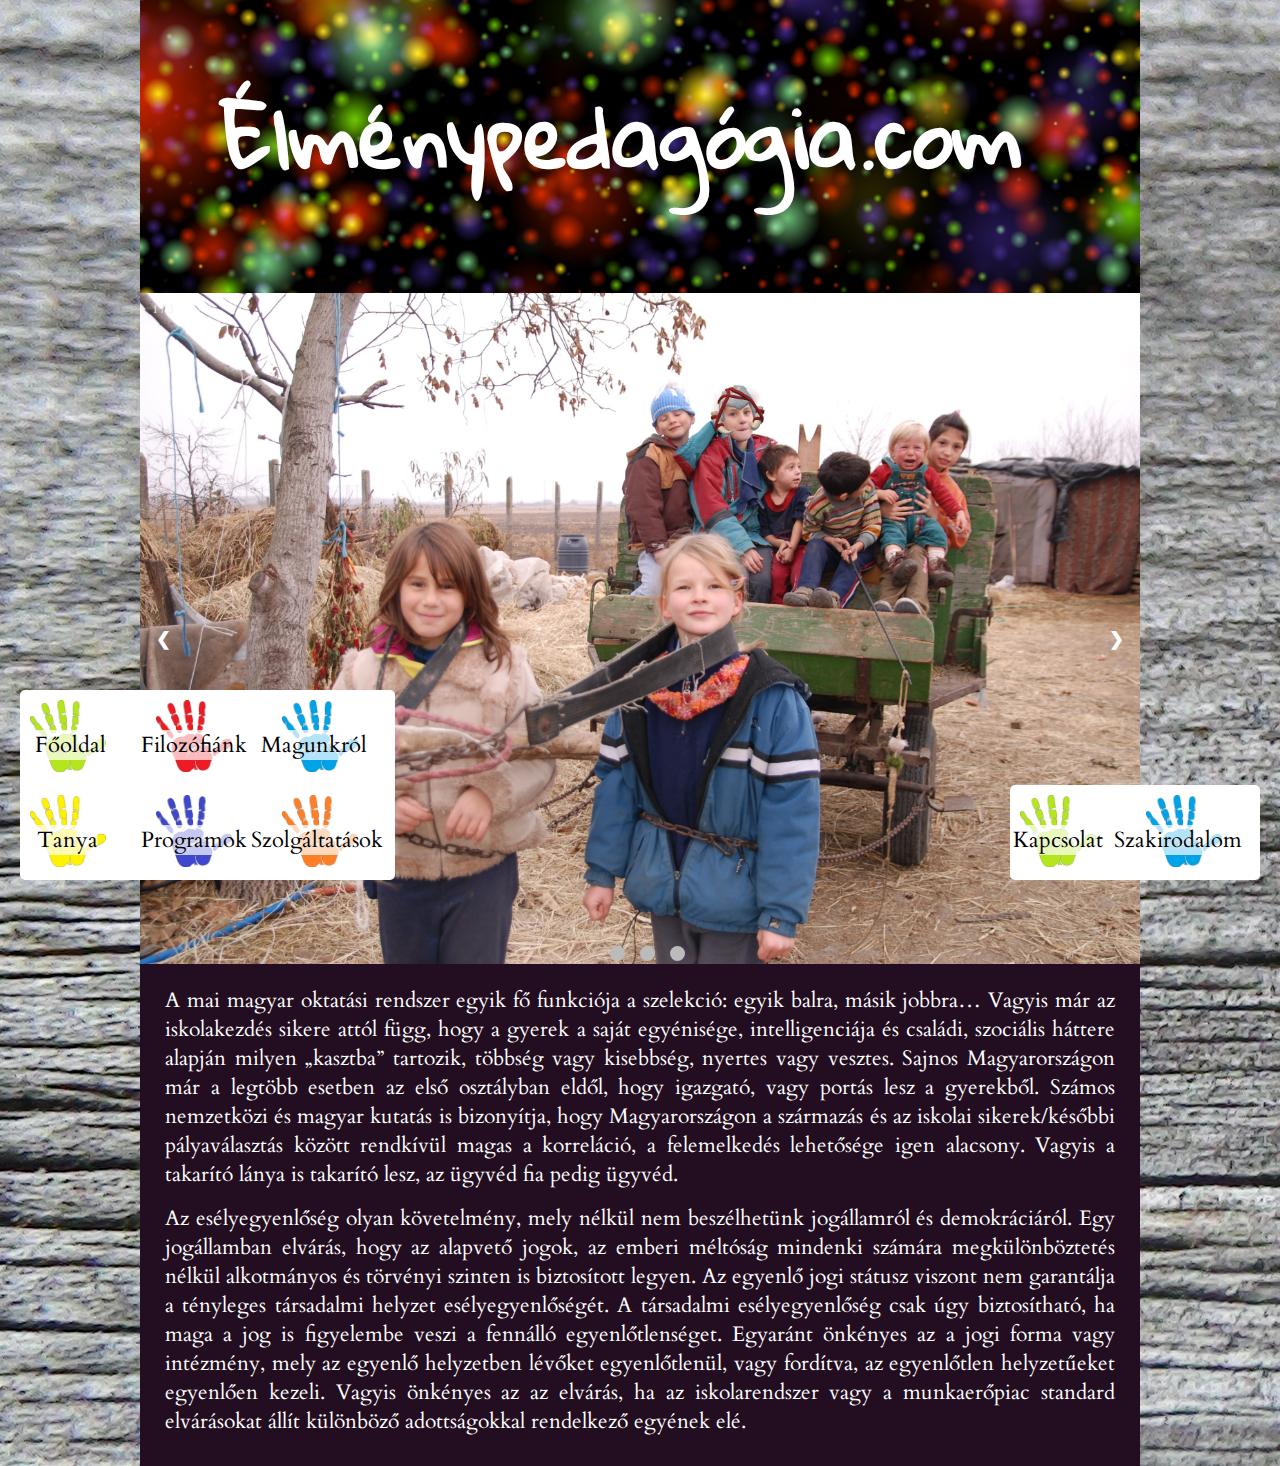
==== esely.html @ 4d8102fb "Initial commit" ====
<!DOCTYPE html>
<html lang="hu">
<head>
  <meta charset="UTF-8">
  <meta name="viewport" content="width=device-width, initial-scale=1.0">

  <title>Élménypedagógia.com || Esélyegyenlőség</title>

  <link rel="stylesheet" href="css/style.css">
  <link href="https://fonts.googleapis.com/css?family=Cardo" rel="stylesheet">
  <link href="https://fonts.googleapis.com/css?family=Gloria+Hallelujah" rel="stylesheet">
  <link href="https://fonts.googleapis.com/css?family=Love+Ya+Like+A+Sister" rel="stylesheet">
  <script src="JavaScript/script.js"></script>

  <!-- Navigation menu normal-->
 <nav class="navBig">
   <div class="navDiv navLeft">
       <div class="container">
       <img id="main" class="navImage" src="images/handLightGreen.png">
        <a class="navLink" id="mainPage" href="index.html">Főoldal</a>
       <img class="navImage" src="images/handRed.png">
       <a class="navLink" id="filozofiaLink" href="filozofiank.html">Filozófiánk</a>
       <img id="blueUpTo" class="navImage"  src="images/handBlue.png">
        <a class="navLink" id="magunkrolLink" href="magunkrol.html">Magunkról</a>
       <img class="navImage bottom first" src="images/handYellow.png">
         <a class="navLink" id="tanyaLink" href="tanya.html">Tanya</a>
       <img class="navImage bottom" src="images/handPurple.png">
         <a class="navLink" id="programLink" href="programok.html">Programok</a>
       <img class="navImage bottom" src="images/handOrange.png">
         <a class="navLink" id="szolgLink" href="szolgaltatas.html">Szolgáltatások</a>
       <div class="navDiv navRight">
          <div class="container">
            <img id="main" class="navImage navImgLeft" src="images/handLightGreen.png">
               <a class="navLink" id="szakLink" href="szak.html">Szakirodalom</a>
            <img id="blueUpTo" class="navImage navImgLeft" src="images/handBlue.png">
               <a class="navLink" id="kapcsLink" href="kapcsolat.html">Kapcsolat</a>
          </div>
       </div>
   </div>
 </nav>
</head>

 <body>

   <div class="wrapper">


 <h1 class="titleGH">Élménypedagógia.com</h1>
 <img id="headerImage" src="images/header.jpg" alt="Header">

 <div id="bodyWrapper">

 <!-- Slideshow container -->
<div class="slideshow-container topMarginNull">

  <!-- Images-->
    <div class="mySlides fade">
    <div class="numbertext">1 / 3</div>
    <img src="images/esely/esely1.jpg" style="width: 100%">
    <div class="text"></div>
  </div>

  <div class="mySlides fade hide">
    <div class="numbertext">2 / 3</div>
    <img src="images/esely/esely2.jpg" style="width:100%">
    <div class="text"></div>
  </div>

  <div class="mySlides fade hide">
    <div class="numbertext">3 / 3</div>
    <img src="images/esely/esely4.jpg" style="width:100%">
    <div class="text"></div>
  </div>

  <!-- Next and previous buttons -->
  <a class="prev" onclick="plusSlides(-1)">&#10094;</a>
  <a class="next" onclick="plusSlides(1)">&#10095;</a>
</div>
<br>

<!-- The dots/circles -->
<div class="dotDiv" style="text-align:center;">
  <span class="dot" onclick="currentSlide(1)" style="margin-left: -30px;"></span>
  <span class="dot" onclick="currentSlide(2)" style="margin-left: 0"></span>
  <span class="dot" onclick="currentSlide(3)"style="margin-left: 30px"></span>
</div>

<p style="margin-top: 40px">
  A mai magyar oktatási rendszer egyik fő funkciója a szelekció: egyik balra, másik jobbra… Vagyis már az iskolakezdés sikere attól függ, hogy a gyerek a saját egyénisége, intelligenciája és családi, szociális háttere alapján milyen „kasztba” tartozik, többség vagy kisebbség, nyertes vagy vesztes. Sajnos Magyarországon már a legtöbb esetben az első osztályban eldől, hogy igazgató, vagy portás lesz a gyerekből. Számos nemzetközi és magyar kutatás is bizonyítja, hogy Magyarországon a származás és az iskolai sikerek/későbbi pályaválasztás között rendkívül magas a korreláció, a felemelkedés lehetősége igen alacsony. Vagyis a takarító lánya is takarító lesz, az ügyvéd fia pedig ügyvéd.
</p>

  <p>
    Az esélyegyenlőség olyan követelmény, mely nélkül nem beszélhetünk jogállamról és demokráciáról. Egy jogállamban elvárás, hogy az alapvető jogok, az emberi méltóság mindenki számára megkülönböztetés nélkül alkotmányos és törvényi szinten is biztosított legyen. Az egyenlő jogi státusz viszont nem garantálja a tényleges társadalmi helyzet esélyegyenlőségét. A társadalmi esélyegyenlőség csak úgy biztosítható, ha maga a jog is figyelembe veszi a fennálló egyenlőtlenséget. Egyaránt önkényes az a jogi forma vagy intézmény, mely az egyenlő helyzetben lévőket egyenlőtlenül, vagy fordítva, az egyenlőtlen helyzetűeket egyenlően kezeli. Vagyis önkényes az az elvárás, ha az iskolarendszer vagy a munkaerőpiac standard elvárásokat állít különböző adottságokkal rendelkező egyének elé.
  </p>

  </div>
  </div>
 </body>
</html>
---- css/style.css ----
* {box-sizing:border-box}

/* Global properties */
body{
  color: white;
  background-image: url("../images/wood.jpg");
  background-repeat: repeat;
  font-size: 21px;
  margin: 0;
  font-family: 'Cardo', serif;
}

h1 {
  font-family: 'Love Ya Like A Sister', cursive;
}

button {
    background: none;
    font-family: 'Love Ya Like A Sister', cursive;
    font-size: 120%;
    color: lightgreen;
    border: none;
    padding: 15px 32px;
    text-align: center;
    text-decoration: none;
    display: inline-block;
    font-size: 25px;
}

 section {
   padding: 1%;
   background: #351431;/* #7a4344; */
   color: #fff;
   font-size: 22px;
 }

 hr {
   margin-top: 100px;
 }

 li {
   margin-left: 60px;
   margin-bottom: 10px;
   margin-right: 30px;
   text-align: justify;
 }

.wrapper {
  z-index: -1;
  max-width: 1000px;
  margin: auto;
}

.h1_fullImage {
  text-align: center;
  font-family: 'Gloria Hallelujah', cursive;
  font-size: 60px;
  margin: -10px auto 0 auto;
  padding-bottom: 3px;
  background: #cfd11a;
}

#bodyWrapperWW {
  max-width: 1000px;
  margin: auto;
}

#bodyWrapper {
  background: #230d20;
  padding: 15px 0 15px 0;
  max-width: 1000px;
  margin: auto;
}

.marginDiv {
  height: 25px;
}

@media only screen and (min-width: 999px) {

  .navSmall {
    display: none;
  }

  .navBig {
    display: block;
  }

  #headerImage {
    display: block;
    max-width: 1000px;
    margin-top: 0;
    position: relative;
  }

.titleGH {
  max-width: 434px;
  margin: 45px 0px 0px 70px;
  background: rgba(122, 0, 25, 0);
  padding: 10px;
  border-radius: 10px;
  z-index: 2;
  position: absolute;
  text-align: center;
  font-family: 'Gloria Hallelujah', cursive;
  font-size: 80px;
}

.container {
  margin-top: 100px;
  margin-left: 40px;
  position: relative;
  text-align: center;
  height: auto;
  display: inline;
}

.navImage {
  display: inline-block;
  width: 76px;
  float: left;
  margin-left: 50px;
}

#blueUpTo{
    margin-top: -29px;
}


.bottom {
  width: 76px;
  float: left;
  margin-top: 23px;
}

.first {
  margin-left: 0;
}

#main {
  margin-left: 0px;
}

.navDiv {
  position: fixed;
  margin: 20px;
  z-index: 2;
  background: white;
  padding: 10px;
  border-radius: 5px;
  bottom: 0;
  top: auto;
}

.navLeft {
  left: 0;
  width: 375px;
  height: 190px;
}

.navRight {
  right: 0;
  width: 250px;
  height: 95px;
}

.navLink {
position: absolute;
margin-top: 45px;
background: rgba(255, 255, 255, 0.7);
text-decoration: none;
color: black;
transform: translate(-50%, -50%);
padding: 0;
font-weight: 400;
font-size: 22px;
}


#magunkrolLink {
  margin-left: 42px;
}

#mainPage {
  margin-left: -202px;
}

#filozofiaLink {
  margin-left: -78px;
}

#tanyaLink {
  margin-left: -205px;
  margin-top: 140px;
}

#programLink {
  margin-left: -78px;
  margin-top: 140px;
}

#szolgLink {
  margin-left: 45px;
  margin-top: 140px;
}

#kapcsLink {
  margin-left: -135px
}

#szakLink {
  margin-left: -15px;
}
}
/* Slideshow container
.titleGH {
  width: 434px;
  margin: 45px 0px 0px 70px;
  background: rgba(122, 0, 25, 0);
  padding: 10px;
  border-radius: 10px;
  z-index: 2;
  position: absolute;
  text-align: center;
  font-family: 'Gloria Hallelujah', cursive;
  font-size: 80px;
}*/

.slideshow-container {
  z-index: 0;
  max-width: 100%;
position: relative;
  margin: auto;
}

.topMarginNull {
  margin-top: -15px;
}

.hide {
  display: none;
}

/* Next & previous buttons */
.prev, .next {
  cursor: pointer;
  position: absolute;
  top: 50%;
  width: auto;
  margin-top: -22px;
  padding: 16px;
  color: white;
  font-weight: bold;
  font-size: 18px;
  transition: 0.6s ease;
  border-radius: 0 3px 3px 0;
}

/* Position the "next button" to the right */
.next {
  right: 0;
  border-radius: 3px 0 0 3px;
}

/* On hover, add a black background color with a little bit see-through */
.prev:hover, .next:hover {
  background-color: rgba(0,0,0,0.8);
}

/* Caption text */
.text {
  color: #f2f2f2;
  font-size: 15px;
  padding: 8px 12px;
  position: absolute;
  bottom: 8px;
  width: 100%;
  text-align: center;
}

/* Number text (1/3 etc) */
.numbertext {
  color: #f2f2f2;
  font-size: 12px;
  padding: 8px 12px;
  position: absolute;
  top: 0;
}

/* The dots/bullets/indicators */
.dot {
  position: absolute;
  z-index: 2;
  cursor: pointer;
  height: 15px;
  width: 15px;
  margin: 0 2px;
  background-color: #bbb;
  border-radius: 50%;
  display: inline-block;
  transition: background-color 0.6s ease;
}

.dotDiv {
  margin-top: -55px;
  text-align: center;
}


.two {
  margin-left:30px;
}

.three {
  margin-left: 30px;
}

.active, .dot:hover {
  background-color: #717171;
}

/* Fading animation */
.fade {
  -webkit-animation-name: fade;
  -webkit-animation-duration: 1.5s;
  animation-name: fade;
  animation-duration: 1.5s;
}

/*#FmainPage {
  margin-left: -290px;
}

#FfilozofiaLink {
  margin-left: -162px;
}

#FtanyaLink {
  margin-left: -292px;
  margin-top: 135px;
}

#FprogramLink {
  margin-left: -160px;
  margin-top: 135px;
}

#FszolgLink {
  margin-left: -37px;
  margin-top: 135px;
}
*/
/* Bemutató */

#bemutato {
  text-align: center;
  color: white;
  max-width: 1000px;
  margin: auto;
  margin-top: 5%;
}

/* Magunkrol */
.portfolio {
  color: white;
  max-width: 900px;
  text-align: center;
  display: inline-block;
  margin-top: 10%;
}

.intro {
  max-width: 900px;
  text-align: justify;
}


#contPort {
  width: 100%;
}

#show {
  display: none;
  text-align: justify;
}

#vb {
  margin-bottom: 10%;
}

/* FILOZÓFIA */
.sectionFil {
  text-align: center;
  margin: 10px auto;
  z-index: -1;
}



p {
  text-align: justify;
  width: 95%;
  margin: 15px auto;
}

.floatImgP {
  height: 340px;
  display: inline-block;
}

.right {
  float: right;
  margin: 0 50px 0 40px;
}

.left {
  float: left;
  margin: 0 40px 0 50px;
}

.outLi {
    font-size: 26px;
    margin-bottom: 100px;
}

.inLi {
    margin-left: -40px;
    list-style-type: none;
    font-size: 21px;
    margin-top: 15px;
}

.inlineImg {
  width: 100%
}

.roomName {
  font-size: 40px;
  text-align: center;
  font-style: italic;
}

.intextLink {
  text-decoration: none;
  color: lightgreen;
  padding: 20px;
  padding-left: 10px;
}

.intextLink:hover {
  color: red;
  text-decoration: underline;
}
/* Animation */

@-webkit-keyframes fade {
  from {opacity: .4}
  to {opacity: 1}
}

@keyframes fade {
  from {opacity: .4}
  to {opacity: 1}
}

@media screen and (min--moz-device-pixel-ratio:0) {

  #magunkrolLink {
    margin-left: -80px
  }

  #mainPage {
    margin-left: -330px
  }

  #filozofiaLink {
    margin-left: -202px;
  }

  #tanyaLink {
    margin-left: -332px;
    margin-top: 135px;
  }

  #programLink {
    margin-left: -200px;
    margin-top: 135px;
  }

  #szolgLink {
    margin-left: -77px;
    margin-top: 135px;
  }

  .bottom {
    margin-top: 20px;
  }

  #blueUpTo {
    margin-top: 0;
  }

}


  @media only screen and (max-width: 1000px) {

    .navBig {
      display: none;
    }

    .navSmall {
       z-index: 1;
      display: block;
    }
  /* Navigation */
  .titleGH {
    width: 100%;
    padding: 60px 0 40px;
    font-size: 80px;
    margin-bottom: -20px;
    text-align: center;
    background: #CC6322;
    margin: 0;
  }



  #headerImage {
    display: none;
  }


  nav {
    display: block;
    background: #63A375;
    position: fixed;
    top: 0;
    height: 50px;
    padding-right: 10px;
  }

  nav a {
    color: #fff;
    text-decoration: none;
    display: block;
    padding: 14px 20px 14px 2px;
    border-top: 1px dashed rgba(255,255,255,.2);
  }

  nav label {
      z-index: 2;
      padding: 11px 0 0 25px;
      display: block;
      background: url(../images/menu.svg) no-repeat 0 14px;
      background-size: 20px;
  }

  nav label div {
    background: #63A375;
    display: none;
    margin-top: 10px;
    margin-right: 0;

  }

  nav label input:checked ~ div{
    z-index: 2;
    display: block;
  }

  nav label input:checked, nav{
    padding-right: 0;
  }

  input {
    display: none;
  }

  .h1_fullImage {
    display: none;
}

@media only screen and (max-width: 892px){
  .titleGH {
    font-size: 60px;
  }
}

@media only screen and (max-width: 800px){
  .slideshow-container {
    display: none;
  }

  .dotDiv {
    display: none;
  }

  .floatImgP {
    display: block;
    text-align: center;
  }
  .right {
    float: none;
    margin: auto;
  }

  .left {
    float: none;
    margin: auto;
  }
}

@media only screen and (max-width: 610px){
  .titleGH {
    font-size: 40px;
  }
}

@media only screen and (max-height: 530px){
  nav a {
    padding: 5px 20px 5px 2px;
  }
}

@media only screen and (max-width: 530px){
.floatImgP {
  max-width: 100%;
  height: auto;
  }
}
@media only screen and (max-height: 385px){
  body {
    font-size: 18px;
  }
  nav a {
    font-size: 15px;
    padding: 3px 20px 3px 2px;
  }
}

@media only screen and (max-width: 420px){
  .titleGH {
    font-size: 28px;
  }
  body {
    font-size: 16px;
  }
}

@media only screen and (max-width: 300px){
  .floatImgP {
    display: none;
  }

  .titleGH {
    display: none;
  }
}
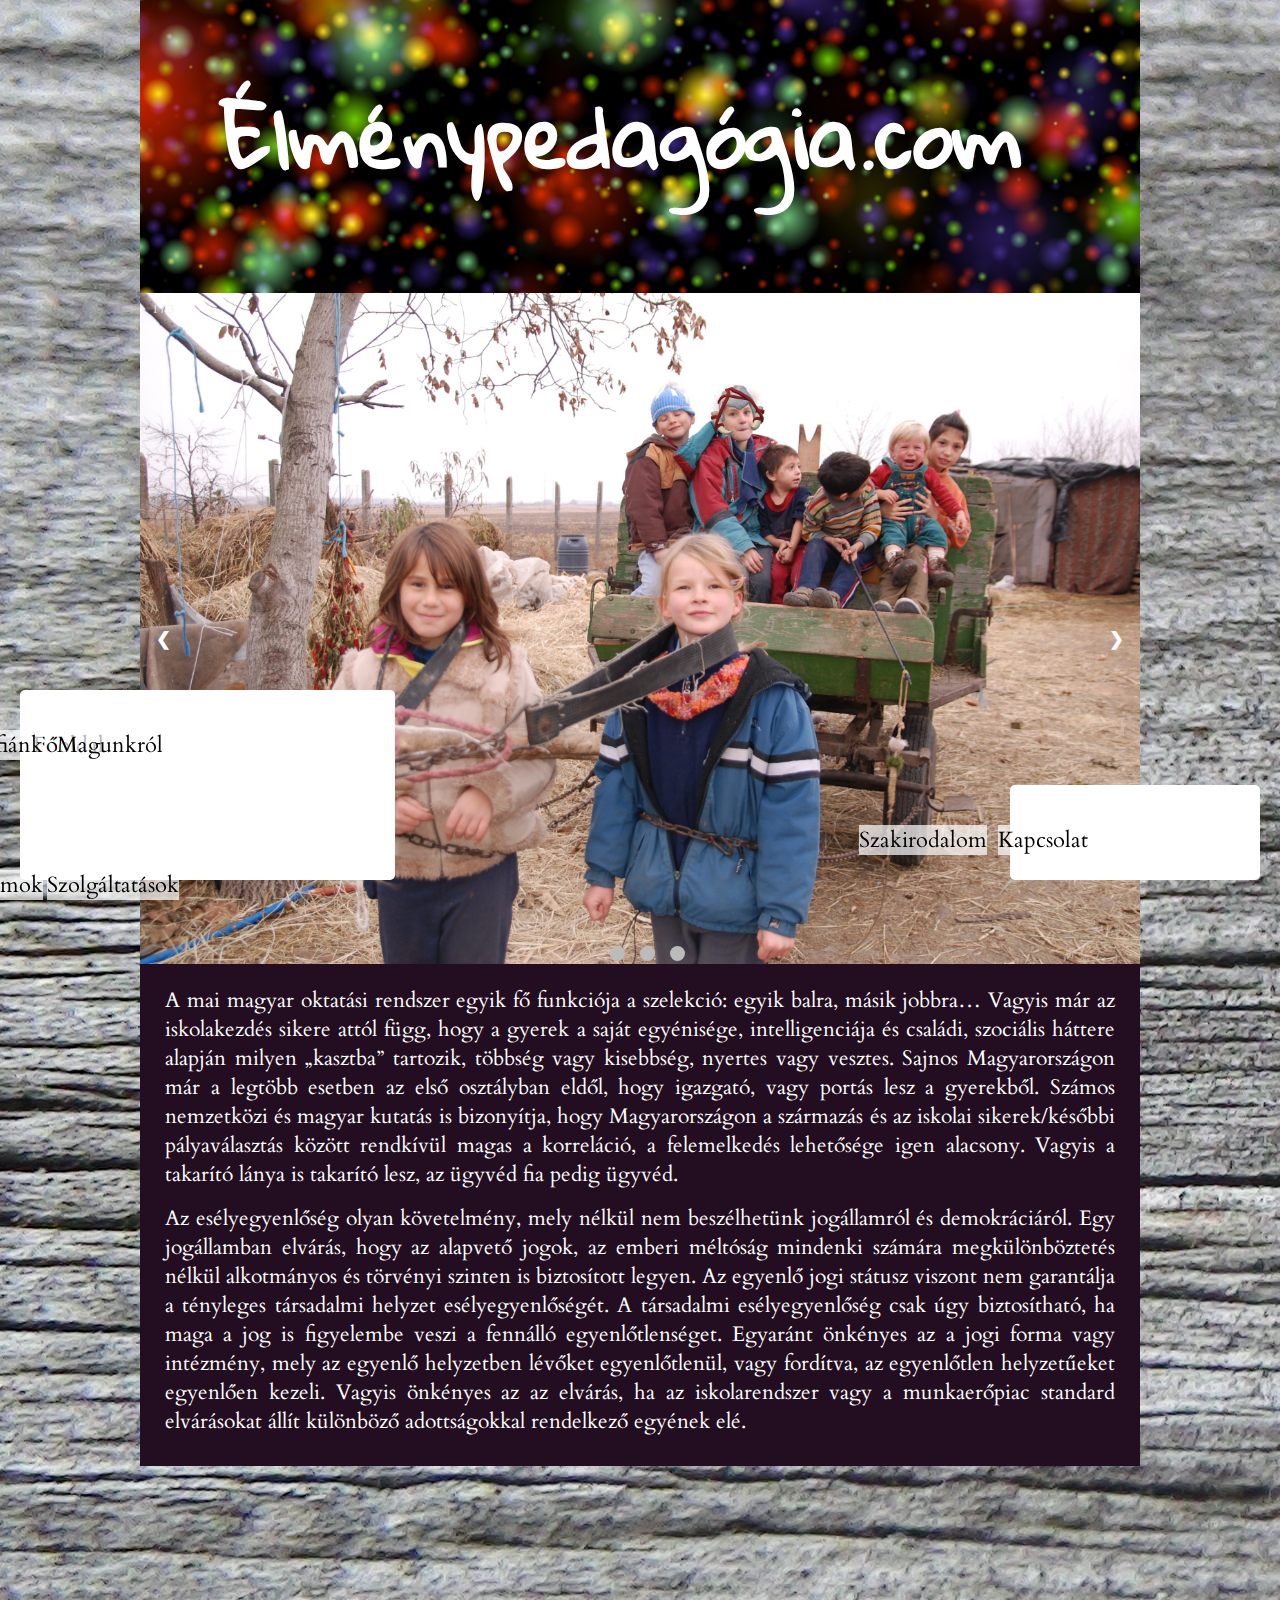
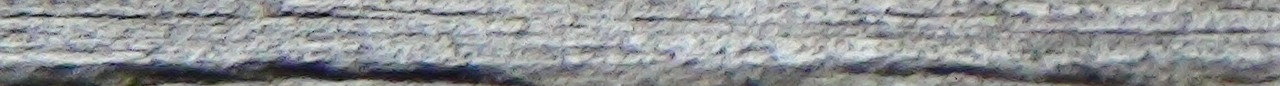
==== commit d35635ef: "Add files via upload" ====
--- a/esely.html
+++ b/esely.html
@@ -6,38 +6,65 @@
 
   <title>Élménypedagógia.com || Esélyegyenlőség</title>
 
-  <link rel="stylesheet" href="css/style.css">
+  <link rel="stylesheet" href="css/style.css" type="text/css">
   <link href="https://fonts.googleapis.com/css?family=Cardo" rel="stylesheet">
   <link href="https://fonts.googleapis.com/css?family=Gloria+Hallelujah" rel="stylesheet">
   <link href="https://fonts.googleapis.com/css?family=Love+Ya+Like+A+Sister" rel="stylesheet">
   <script src="JavaScript/script.js"></script>
 
-  <!-- Navigation menu normal-->
- <nav class="navBig">
-   <div class="navDiv navLeft">
-       <div class="container">
-       <img id="main" class="navImage" src="images/handLightGreen.png">
-        <a class="navLink" id="mainPage" href="index.html">Főoldal</a>
-       <img class="navImage" src="images/handRed.png">
-       <a class="navLink" id="filozofiaLink" href="filozofiank.html">Filozófiánk</a>
-       <img id="blueUpTo" class="navImage"  src="images/handBlue.png">
-        <a class="navLink" id="magunkrolLink" href="magunkrol.html">Magunkról</a>
-       <img class="navImage bottom first" src="images/handYellow.png">
-         <a class="navLink" id="tanyaLink" href="tanya.html">Tanya</a>
-       <img class="navImage bottom" src="images/handPurple.png">
-         <a class="navLink" id="programLink" href="programok.html">Programok</a>
-       <img class="navImage bottom" src="images/handOrange.png">
-         <a class="navLink" id="szolgLink" href="szolgaltatas.html">Szolgáltatások</a>
-       <div class="navDiv navRight">
-          <div class="container">
-            <img id="main" class="navImage navImgLeft" src="images/handLightGreen.png">
-               <a class="navLink" id="szakLink" href="szak.html">Szakirodalom</a>
-            <img id="blueUpTo" class="navImage navImgLeft" src="images/handBlue.png">
-               <a class="navLink" id="kapcsLink" href="kapcsolat.html">Kapcsolat</a>
+  <!-- Navigation menu mobile-->
+  <nav class="navSmall">
+      <label>MENÜ
+        <input type="checkbox">
+        <div>
+          <a class="navLink" href="index.html">Főoldal</a>
+          <a class="navLink" href="filozofiank.html">Filozófiánk</a>
+          <a class="navLink" href="magunkrol.html">Magunkról</a>
+          <a href="tanya.html">Tanya</a>
+          <a href="programok.html">Programok</a>
+          <a href="szolgaltatas.html">Szolgáltatások</a>
+          <a href="szak.html">Szakirodalom</a>
+          <a href="kapcsolat.html">Kapcsolat</a>
+        </div>
+      </label>
+    </nav>
+
+    <!-- Navigation menu normal-->
+   <nav class="navBig">
+     <div class="navDiv navLeft">
+         <div class="container">
+           <div id="main" class="navImage">
+             <a class="navLink" href="index.html">Főoldal</a>
+           </div>
+           <div id="filozofiaLink" class="navImage">
+            <a class="navLink" href="filozofiank.html">Filozófiánk</a>
+           </div>
+           <div id="magunkrolLink" class="navImage">
+             <a class="navLink" href="magunkrol.html">Magunkról</a>
+           </div>
+           <div id="tanyaLink" class="navImage bottom first">
+            <a class="navLink" href="tanya.html">Tanya</a>
+           </div>
+           <div id="programLink" class="navImage bottom">
+             <a class="navLink" href="programok.html">Programok</a>
+           </div>
+           <div id="szolgLink" class="navImage bottom">
+            <a class="navLink" href="szolgaltatas.html">Szolgáltatások</a>
           </div>
-       </div>
-   </div>
- </nav>
+          <div class="navDiv navRight">
+              <div class="container">
+                <div id="szakLink" class="navImage navImgLeft">
+                  <a class="navLink" href="programok.html">Kapcsolat</a>
+                </div>
+                <div id="kapcsLink" class="navImage navImgLeft">
+                 <a class="navLink" href="szolgaltatas.html">Szakirodalom</a>
+               </div>
+              </div>
+          </div>
+      </div>
+     </div>
+   </nav>
+
 </head>
 
  <body>
@@ -89,7 +116,7 @@
   A mai magyar oktatási rendszer egyik fő funkciója a szelekció: egyik balra, másik jobbra… Vagyis már az iskolakezdés sikere attól függ, hogy a gyerek a saját egyénisége, intelligenciája és családi, szociális háttere alapján milyen „kasztba” tartozik, többség vagy kisebbség, nyertes vagy vesztes. Sajnos Magyarországon már a legtöbb esetben az első osztályban eldől, hogy igazgató, vagy portás lesz a gyerekből. Számos nemzetközi és magyar kutatás is bizonyítja, hogy Magyarországon a származás és az iskolai sikerek/későbbi pályaválasztás között rendkívül magas a korreláció, a felemelkedés lehetősége igen alacsony. Vagyis a takarító lánya is takarító lesz, az ügyvéd fia pedig ügyvéd.
 </p>
 
-  <p>
+  <p class="bottomContent">
     Az esélyegyenlőség olyan követelmény, mely nélkül nem beszélhetünk jogállamról és demokráciáról. Egy jogállamban elvárás, hogy az alapvető jogok, az emberi méltóság mindenki számára megkülönböztetés nélkül alkotmányos és törvényi szinten is biztosított legyen. Az egyenlő jogi státusz viszont nem garantálja a tényleges társadalmi helyzet esélyegyenlőségét. A társadalmi esélyegyenlőség csak úgy biztosítható, ha maga a jog is figyelembe veszi a fennálló egyenlőtlenséget. Egyaránt önkényes az a jogi forma vagy intézmény, mely az egyenlő helyzetben lévőket egyenlőtlenül, vagy fordítva, az egyenlőtlen helyzetűeket egyenlően kezeli. Vagyis önkényes az az elvárás, ha az iskolarendszer vagy a munkaerőpiac standard elvárásokat állít különböző adottságokkal rendelkező egyének elé.
   </p>
 
--- a/css/style.css
+++ b/css/style.css
@@ -500,8 +500,22 @@
     margin-top: 0;
   }
 
-}
-
+  #kapcsLink {
+    margin-left: -200px;
+  }
+
+  #szakLink {
+    margin-left: -80px;
+  }
+
+}
+
+
+@media only screen and (max-width: 1800px) and (min-width: 1001px){
+  #bodyWrapper, body:last-child{
+    margin-bottom: 220px;
+  }
+}
 
   @media only screen and (max-width: 1000px) {
 
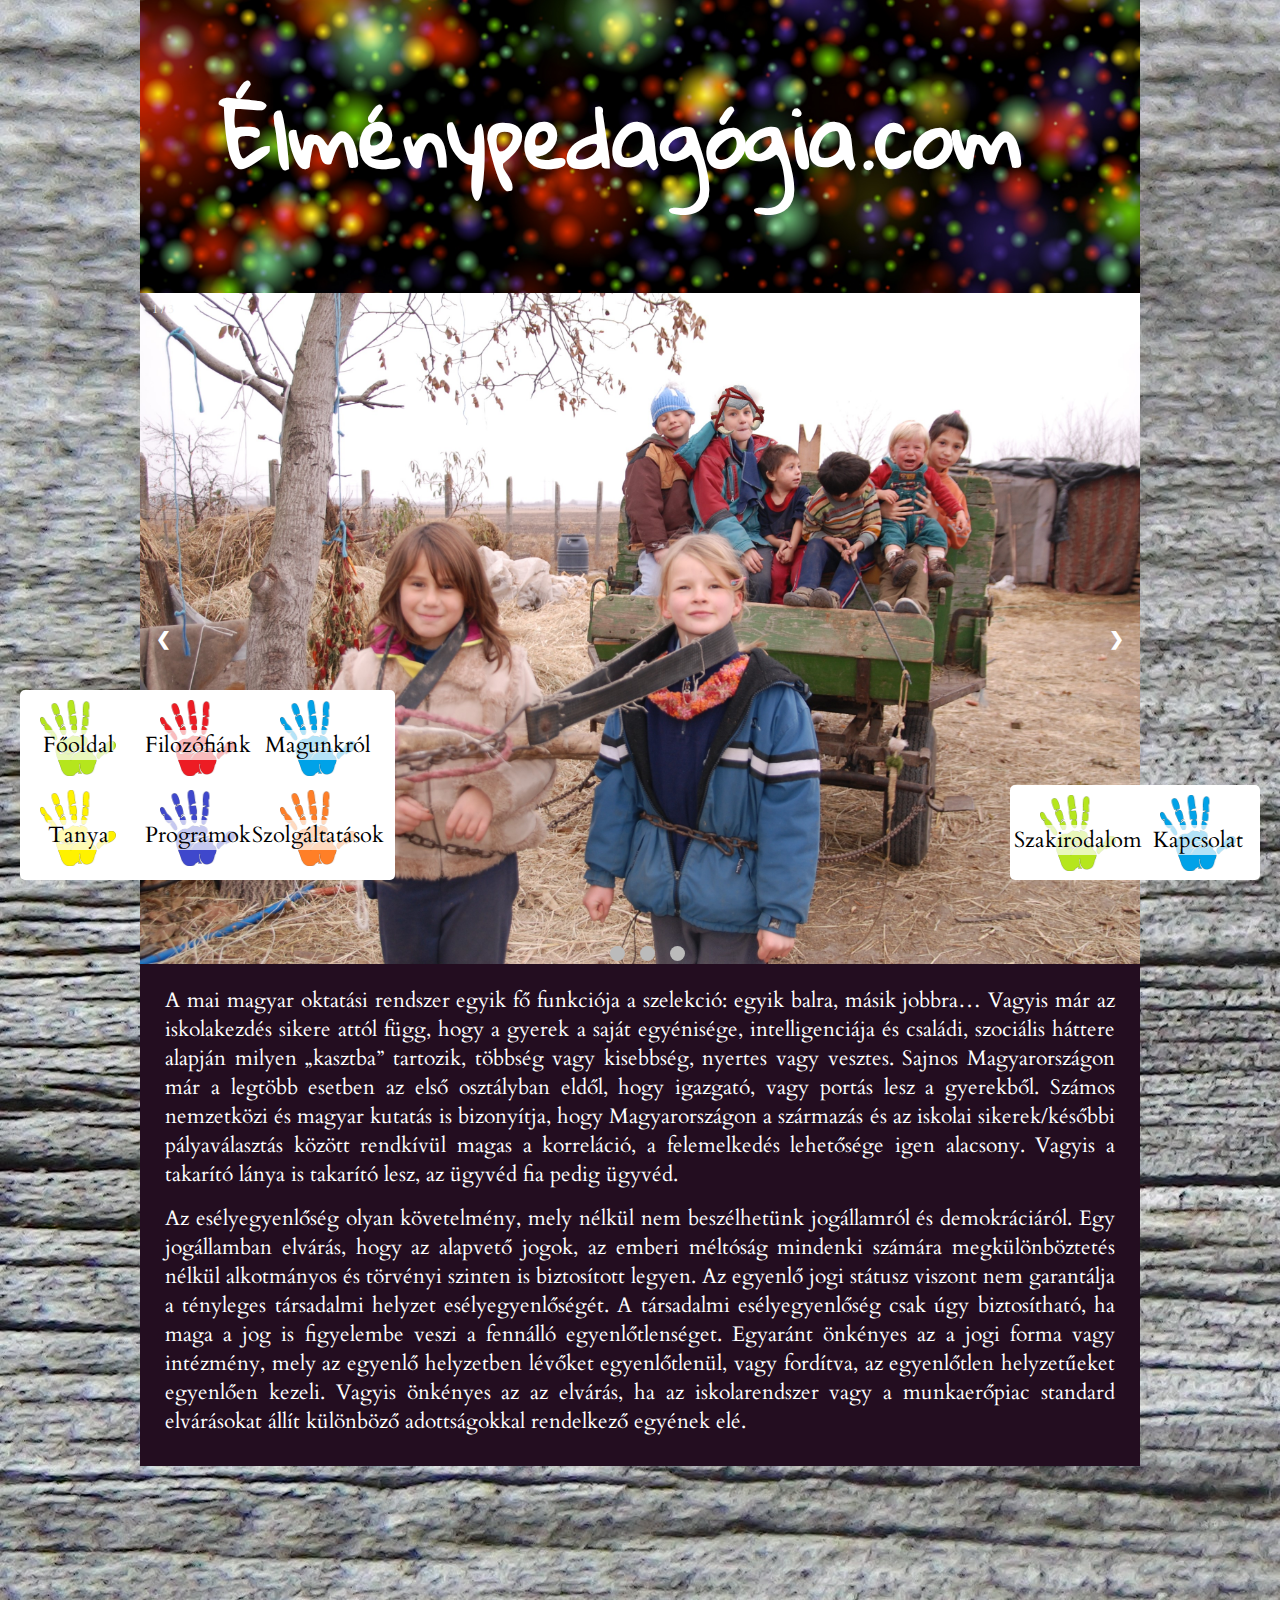
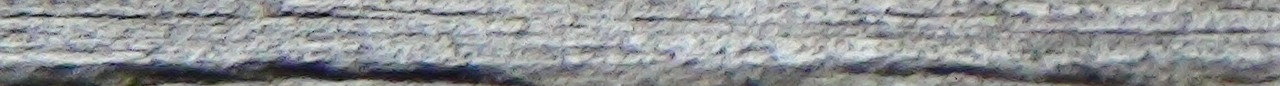
==== commit 0bccd96b: "Add files via upload" ====
--- a/esely.html
+++ b/esely.html
@@ -54,10 +54,10 @@
           <div class="navDiv navRight">
               <div class="container">
                 <div id="szakLink" class="navImage navImgLeft">
-                  <a class="navLink" href="programok.html">Kapcsolat</a>
+                  <a class="navLink" href="kapcsolat.html">Kapcsolat</a>
                 </div>
                 <div id="kapcsLink" class="navImage navImgLeft">
-                 <a class="navLink" href="szolgaltatas.html">Szakirodalom</a>
+                 <a class="navLink" href="szak.html">Szakirodalom</a>
                </div>
               </div>
           </div>
--- a/css/style.css
+++ b/css/style.css
@@ -76,7 +76,7 @@
   height: 25px;
 }
 
-@media only screen and (min-width: 999px) {
+@media only screen and (min-width: 1001px) {
 
   .navSmall {
     display: none;
@@ -116,10 +116,14 @@
 }
 
 .navImage {
+  position: absolute;
   display: inline-block;
   width: 76px;
+  height: 76px;
   float: left;
   margin-left: 50px;
+  background-size: 76px 76px;
+  margin-left: 0px;
 }
 
 #blueUpTo{
@@ -128,17 +132,11 @@
 
 
 .bottom {
-  width: 76px;
-  float: left;
-  margin-top: 23px;
+  margin-top: 90px;
 }
 
 .first {
   margin-left: 0;
-}
-
-#main {
-  margin-left: 0px;
 }
 
 .navDiv {
@@ -178,38 +176,43 @@
 
 
 #magunkrolLink {
-  margin-left: 42px;
-}
-
-#mainPage {
-  margin-left: -202px;
+  margin-left: 210px;
+  background-image: url(../images/handBlue.png);
+}
+
+#main{
+margin-left: -30px;
+background-image: url(../images/handLightGreen.png);
 }
 
 #filozofiaLink {
-  margin-left: -78px;
+  margin-left: 90px;
+  background-image: url(../images/handRed.png);
 }
 
 #tanyaLink {
-  margin-left: -205px;
-  margin-top: 140px;
+  margin-left: -30px;
+  background-image: url(../images/handYellow.png);
 }
 
 #programLink {
-  margin-left: -78px;
-  margin-top: 140px;
+  margin-left: 90px;
+  background-image: url(../images/handPurple.png);
 }
 
 #szolgLink {
-  margin-left: 45px;
-  margin-top: 140px;
+  margin-left: 210px;
+  background-image: url(../images/handOrange.png);
 }
 
 #kapcsLink {
-  margin-left: -135px
+  margin-left: -115px;
+  background-image: url(../images/handLightGreen.png);
 }
 
 #szakLink {
-  margin-left: -15px;
+  margin-left: 5px;
+  background-image: url(../images/handBlue.png);
 }
 }
 /* Slideshow container
@@ -379,7 +382,7 @@
   width: 100%;
 }
 
-#show {
+#show1, #show2{
   display: none;
   text-align: justify;
 }
@@ -463,56 +466,8 @@
   to {opacity: 1}
 }
 
-@media screen and (min--moz-device-pixel-ratio:0) {
-
-  #magunkrolLink {
-    margin-left: -80px
-  }
-
-  #mainPage {
-    margin-left: -330px
-  }
-
-  #filozofiaLink {
-    margin-left: -202px;
-  }
-
-  #tanyaLink {
-    margin-left: -332px;
-    margin-top: 135px;
-  }
-
-  #programLink {
-    margin-left: -200px;
-    margin-top: 135px;
-  }
-
-  #szolgLink {
-    margin-left: -77px;
-    margin-top: 135px;
-  }
-
-  .bottom {
-    margin-top: 20px;
-  }
-
-  #blueUpTo {
-    margin-top: 0;
-  }
-
-  #kapcsLink {
-    margin-left: -200px;
-  }
-
-  #szakLink {
-    margin-left: -80px;
-  }
-
-}
-
-
 @media only screen and (max-width: 1800px) and (min-width: 1001px){
-  #bodyWrapper, body:last-child{
+  body:last-child{
     margin-bottom: 220px;
   }
 }
@@ -602,7 +557,12 @@
 }
 
 @media only screen and (max-width: 800px){
-  .slideshow-container {
+/*  .slideshow-container {
+    display: none;
+  }
+*/
+
+  #wordCloud {
     display: none;
   }
 
@@ -660,6 +620,10 @@
   body {
     font-size: 16px;
   }
+
+  label {
+    font-size: 21px;
+  }
 }
 
 @media only screen and (max-width: 300px){
@@ -671,3 +635,19 @@
     display: none;
   }
 }
+
+@supports (-ms-ime-align:auto) {
+  #tanyaHand {
+    display: none;
+  }
+
+  #programHand {
+    margin-left: -200px;
+    margin-top: 135px;
+  }
+
+  #szolgHand {
+    margin-left: -77px;
+    margin-top: 135px;
+  }
+}
